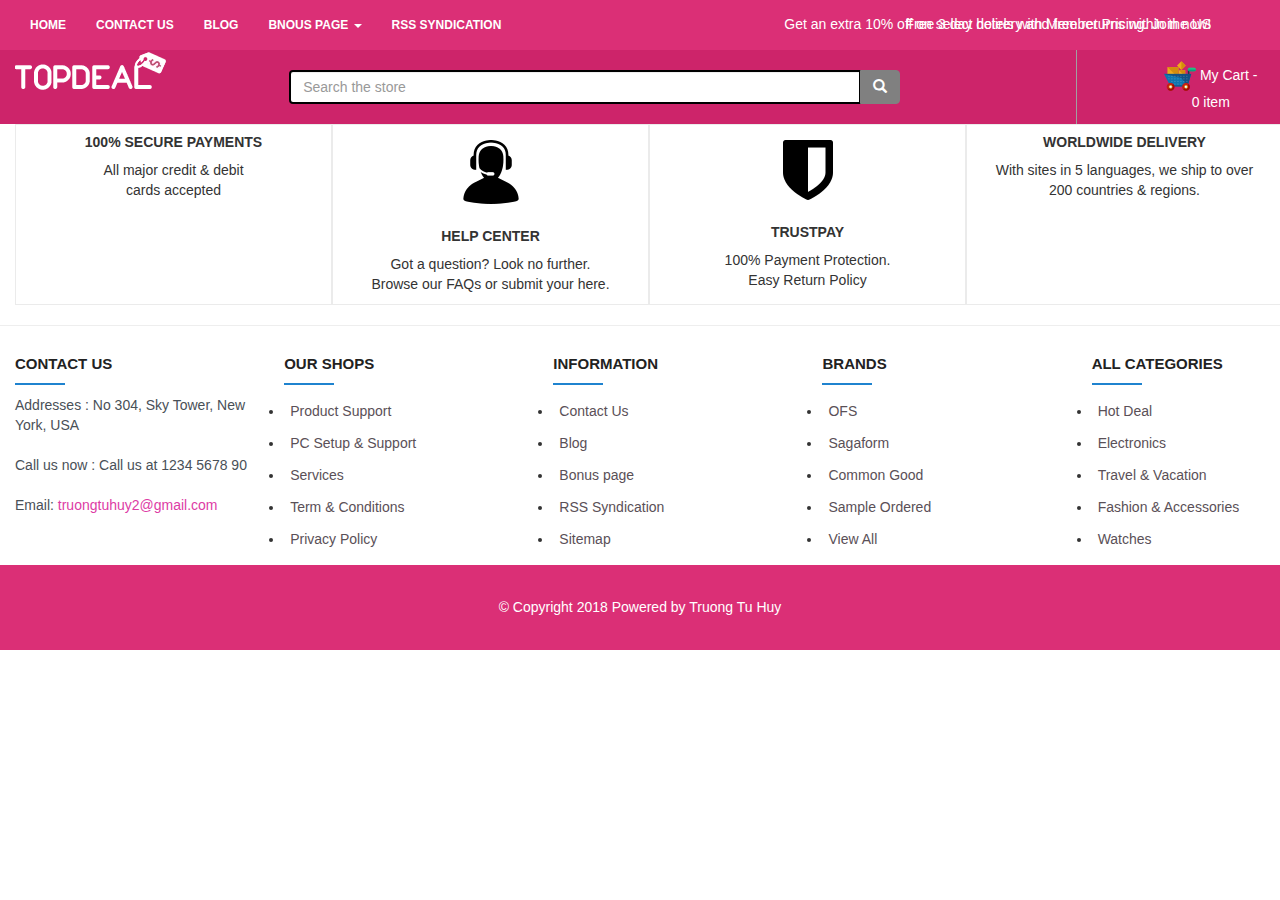
==== index.html @ 8e30e462 "finish header, footer" ====
<!DOCTYPE html>
<html>

<head>
	<meta charset="UTF-8">
	<title>Web Thương Mại</title>
  <meta name="viewport" content="width=device-width, initial-scale=1">

  <link rel="stylesheet" href="https://maxcdn.bootstrapcdn.com/bootstrap/3.3.7/css/bootstrap.min.css">
  <link rel="stylesheet" href="https://use.fontawesome.com/releases/v5.6.3/css/all.css" integrity="sha384-UHRtZLI+pbxtHCWp1t77Bi1L4ZtiqrqD80Kn4Z8NTSRyMA2Fd33n5dQ8lWUE00s/" crossorigin="anonymous">
  <link rel="stylesheet" type="text/css" href="assets/css/style.css">
  <link href="https://fonts.googleapis.com/css?family=Merriweather" rel="stylesheet">
  <script src="https://ajax.googleapis.com/ajax/libs/jquery/3.3.1/jquery.min.js"></script>
  <script src="https://maxcdn.bootstrapcdn.com/bootstrap/3.3.7/js/bootstrap.min.js"></script>

</head>
	
<body>
	<!-- header start -->
	<header>
		<div class="bgrhd">
			<div class="container ">
				<nav>
					<div class="row" >
						<div class="col-xs-5 col-sm-5 col-lg-5">
							<ul class="nav navbar-nav">
								<li><a href="#" class="active">Home</a></li>
								<li><a href="#">Contact us</a></li>
								<li><a href="#">Blog</a></li>
								<li class="dropdown"><a href="#" class="dropdown-toggle" data-toggle="dropdown">bnous PAGE <span class="caret"></span></a>
									<ul class="dropdown-menu">
										<li><a href="#">Faqs</a></li>
										<li><a href="#">Page 404</a></li>
										<li><a href="#">Service</a></li>
										<li><a href="#">Shipping & Returns</a></li>
										<li><a href="#">Support 24/7 Page</a></li>
									</ul>
								</li>
								<li><a href="#">RSS syndication</a></li>
							</ul>
						</div>
						<div class="col-xs-4 col-sm-4 col-lg-4 text-right">
							<div class="item1">
								<a href="#">Get an extra 10% off on select hotels with Member Pricing. Join now!</a>
							</div>
							<div class="item2">
								<a href="#">Free 3 day delirery and free returns within the US</a>
							</div>
						</div>
						<div class="col-xs-3 col-sm-3 col-md-3 col-lg-3">
							<ul class="nav navbar-nav pull-right leftmenu">
								<li><a href="#">Compare</a></li>
								<li><a href="#"><i class="glyphicon glyphicon-gift"></i> Gift Certificates</a></li>
							</ul>
						</div>
					</div>
				</nav>
			</div>
		</div>
		<!-- 1/2header -->
		<div class="bgrbanner">
			<div class="container">
				<div class="row"><!-- logo -->
					<div class="col-xs-2 col-sm-2 col-md-2 col-lg-2">
						<div class="logo">
							<img src="assets/images/logo.png" alt="logo" class="img-responsive">
						</div>	
					</div>
					<!-- endlogo -->
					<!-- seach -->
					<div class="col-xs-6 col-sm-6 col-md-6 col-lg-6 timkiem">
						<div class="input-group">
							<input type="text" class="form-control" placeholder="Search the store">
							<div class="input-group-btn">
								<button class="btn btn-danger" type="button">
									<i class="glyphicon glyphicon-search"></i>
								</button>
							</div>
						</div>
					</div>
					<!-- endseach -->
					<!-- giohang -->
					<div class="col-xs-2 col-sm-2 col-md-2 col-lg-2 hoadon">
						<div class="giohang">
							<a href="#">
								<img src="assets/images/shopping-cart.png">
								<span>My Cart -</span>
								<p> 0 item</p>
							</a>	
						</div>
					</div>
					<!-- endgiohang -->
					<!-- dangnhap -->
					<div class="col-xs-2 col-sm-2 col-md-2 col-lg-2">
						<div class="dropdown">
							<button class="btn dropdown-toggle login" type="button" data-toggle="dropdown">Login / Register
								<span class="caret"></span></button>
								<ul class="dropdown-menu">
									<li><a href="#">Check Out</a></li>
									<li><a href="#">Singin</a></li>
									<li><a href="#">Register</a></li>
								</ul>
							</div>
						</div>
					</div><!-- enddangnhap -->
				</div>
			</div>
		</header>
	<!-- headerend -->
	<!-- footer -->
	<footer>
		<!-- service -->
		<div class="container">
			<div class="row">
				<div class="col-xs-12 col-sm-12 col-md-12 col-lg-12">	
					<div id="footer">
						<div class="dichvu"><i class="fa fa-lock"></i>
							<h5 class="banners-tittle">100% Secure Payments</h5>
							<p class="banners-text">All major credit & debit
								<br>
								cards accepted
							</p> 
						</div>
						<div  class="dichvu"><img src="assets/images/help-operator.png">
							<h5 class="banners-tittle">Help Center</h5>
							<p class="banners-text">Got a question? Look no further.
								<br>
								Browse our FAQs or submit your here.
							</p> 
						</div>
						<div class="dichvu"><img src="assets/images/shield.png">
							<h5 class="banners-tittle">TrustPay</h5>
							<p class="banners-text">100% Payment Protection. 
								<br>
								Easy  Return Policy 
							</p> 
						</div>
						<div class="dichvu"><i class="fa fa-truck"></i>
							<h5 class="banners-tittle">Worldwide Delivery</h5>
							<p class="banners-text">With sites in 5 languages, we ship to over 
								<br>
								200 countries & regions.
							</p> 
						</div>
						<div class="dichvu"><img src="assets/images/money-bag-with-dollar-symbol.png">
							<h5 class="banners-tittle">Great Value</h5>
							<p class="banners-text">We offer competitive prices on our 
								<br>
								100 million plus product range.
							</p> 
						</div>
					</div>
				</div>
			</div>
		</div><!-- endservice -->
		<hr>
		<!-- finalfooter -->
		<div class="container">
			<div class="row">
				<div class="col-xs-2 col-sm-2 col-md-2 col-lg-2">
					<h5 class="finalfooter">Contact Us</h5>
					<address>Addresses :  No 304, Sky Tower, New York, USA</address>
					<address>Call us now :  Call us at 1234 5678 90</address>
					<address>Email: <a href="#">truongtuhuy2@gmail.com</a></address>
				</div>
				<div class="col-xs-2 col-sm-2 col-md-2 col-lg-2">
					<h5 class="finalfooter">Our Shops</h5>
					<ul class="finalfooter-list">
						<li><a href="#">Product Support</a></li>
						<li><a href="#">PC Setup & Support</a></li>
						<li><a href="#">Services</a></li>
						<li><a href="#">Term & Conditions</a></li>
						<li><a href="#">Privacy Policy</a></li>
					</ul>
				</div>
				<div class="col-xs-2 col-sm-2 col-md-2 col-lg-2">
					<h5 class="finalfooter">Information</h5>
					<ul class="finalfooter-list">
						<li><a href="#">Contact Us</a></li>
						<li><a href="#">Blog</a></li>
						<li><a href="#">Bonus page</a></li>
						<li><a href="#">RSS Syndication</a></li>
						<li><a href="#">Sitemap</a></li>
					</ul>
				</div>
				<div class="col-xs-2 col-sm-2 col-md-2 col-lg-2">
					<h5 class="finalfooter">Brands</h5>
					<ul class="finalfooter-list">
						<li><a href="#">OFS</a></li>
						<li><a href="#">Sagaform</a></li>
						<li><a href="#">Common Good</a></li>
						<li><a href="#">Sample Ordered</a></li>
						<li><a href="#">View All</a></li>
					</ul>
				</div>
				<div class="col-xs-2 col-sm-2 col-md-2 col-lg-2">
					<h5 class="finalfooter">All Categories</h5>
					<ul class="finalfooter-list">
						<li><a href="#">Hot Deal</a></li>
						<li><a href="#">Electronics</a></li>
						<li><a href="#">Travel & Vacation</a></li>
						<li><a href="#">Fashion & Accessories</a></li>
						<li><a href="#">Watches</a></li>
					</ul>
				</div>
				<div class="col-xs-2 col-sm-2 col-md-2 col-lg-2">
					<h5 class="finalfooter">Instagram Gallery</h5>
				</div>
			</div>
		</div>
	<div class="bgrhd">
		<div class="row">
			<div class="col-xs-12 col-sm-12 col-md-12 col-lg-12 copyright">
				<h5>&#169; Copyright 2018 Powered by Truong Tu Huy</h5>
			</div>
		</div>
	</div>
	</footer><!-- endfooter -->
</body>
</html>
---- assets/css/style.css ----
*{
	padding: 0px;
	margin: 0px;
}

.copyright h5 {
    color: #FFF;
    text-align: center;
    padding: 25px 0;
}

ul.finalfooter-list a {
    color: #5A5057;
}

ul.finalfooter-list li {padding: 6px;}

ul.finalfooter-list a {
    text-decoration: none;
}

ul.finalfooter-list li a:hover {
    color: #DD64BF;
}

.finalfooter:after {
    content: " ";
    display: block;
    height: 2px;
    width: 50px;
    margin-top: 10px;
    background: #1f83cf;
}

h5.finalfooter {
    font-weight: bold;
    text-transform: uppercase;
    font-size: 15px;
    color: #222;
}

.dichvu img {
    padding: 15px 0;
}

i.fa.fa-lock {
    font-size: 64px;
    color: #495057;
    padding: 15px 0;
}

h5.banners-tittle {
    text-transform: uppercase;
    font-weight: bold;
}

.dichvu {
    width: 20%;
    text-align: center;
}

.banner-figure {
    font-size: 64px;
}

.block-content.clearfix.d-flex.flex-row {
    text-align: center;
}

button.btn.dropdown-toggle.login {
    background-color: #CD246A;
    color: #fff;
    font-weight: bold;
    margin: 20px 0;
}

.hoadon {
    border-right: 1px solid grey;
}

.giohang a {
    color: #fff;
    text-decoration: none;
}

.giohang {
    margin: 10px 0px;
    text-align: center;
    cursor: pointer;
}

.timkiem {
    border-right: 1px solid #a0a0a0;
}

input.form-control {
    border-radius: 4px;
    border: 2px solid black;
}

.input-group {}

.btn-danger {
    background-color: grey;
    border: 1px solid grey;
}

button.btn.btn-danger:hover {
    background-color: black;
}

.input-group-btn {}

.input-group {
    padding: 20px 5px;
    width: 80%;
}

ul.dropdown-menu li {
    background: #fff;
}

.col-xs-4.col-sm-4.col-lg-4.text-right a {
    text-decoration: none;
    color: #fff;
}
.text-right{
	padding: 0px;
	padding-top: 14px;
	position: relative;
	height: 50px;
	overflow: hidden;
}
.col-xs-5.col-sm-5.col-lg-5 .nav li a {
    color: #fff;
    text-transform: uppercase;
    font-size: 12px;
    font-weight: bold;
}
ul.dropdown-menu li a{
    background: #fff;
    color: grey !important;
}
.col-xs-5.col-sm-5.col-lg-5 ul li a:hover{
    background-color: #A60447;
}

.dropdown-menu{
	position: absolute;
	display: none;
}
ul li:hover ul{
	display: block;
}

.leftmenu li a{
	color: #fff;
}
.leftmenu li a:hover{
	background-color: #A60447;
}
.bgrhd{
    background-color: #DB2F76;
    padding: 0;
}
.bgrbanner{
	background-color: #CD246A;
}

.item1, .item2{
	position: absolute;
	display: block;
	width: 100%;
	animation-duration: 5s;
	animation-iteration-count: infinite;
}
.item1{
animation-name: item-1;
}
@keyframes item-1{
0%{
left: -100%
}
100%{
opacity: 1;
}
}
.item2{
animation-name: item-2;
}
@keyframes item-2{
0%{
opacity: 1;
}
100%{
left: +100%;
opacity: 1;
}
}
#footer{
	display: flex;
}
i.fa.fa-truck {
    font-size: 64px;
    padding: 15px 0;
}
.dichvu{
	border: 1px solid #EBEBEB;
}
address{
	font-family: font-family: 'Merriweather', serif;
	color: #495057;
}
address a {
    color: #DD3CA5;
}

address a:hover {
    color: #495057;
    text-decoration: none;
}
@media (min-width: 1200px)
{
.container {
    width: 1615px;
}
}
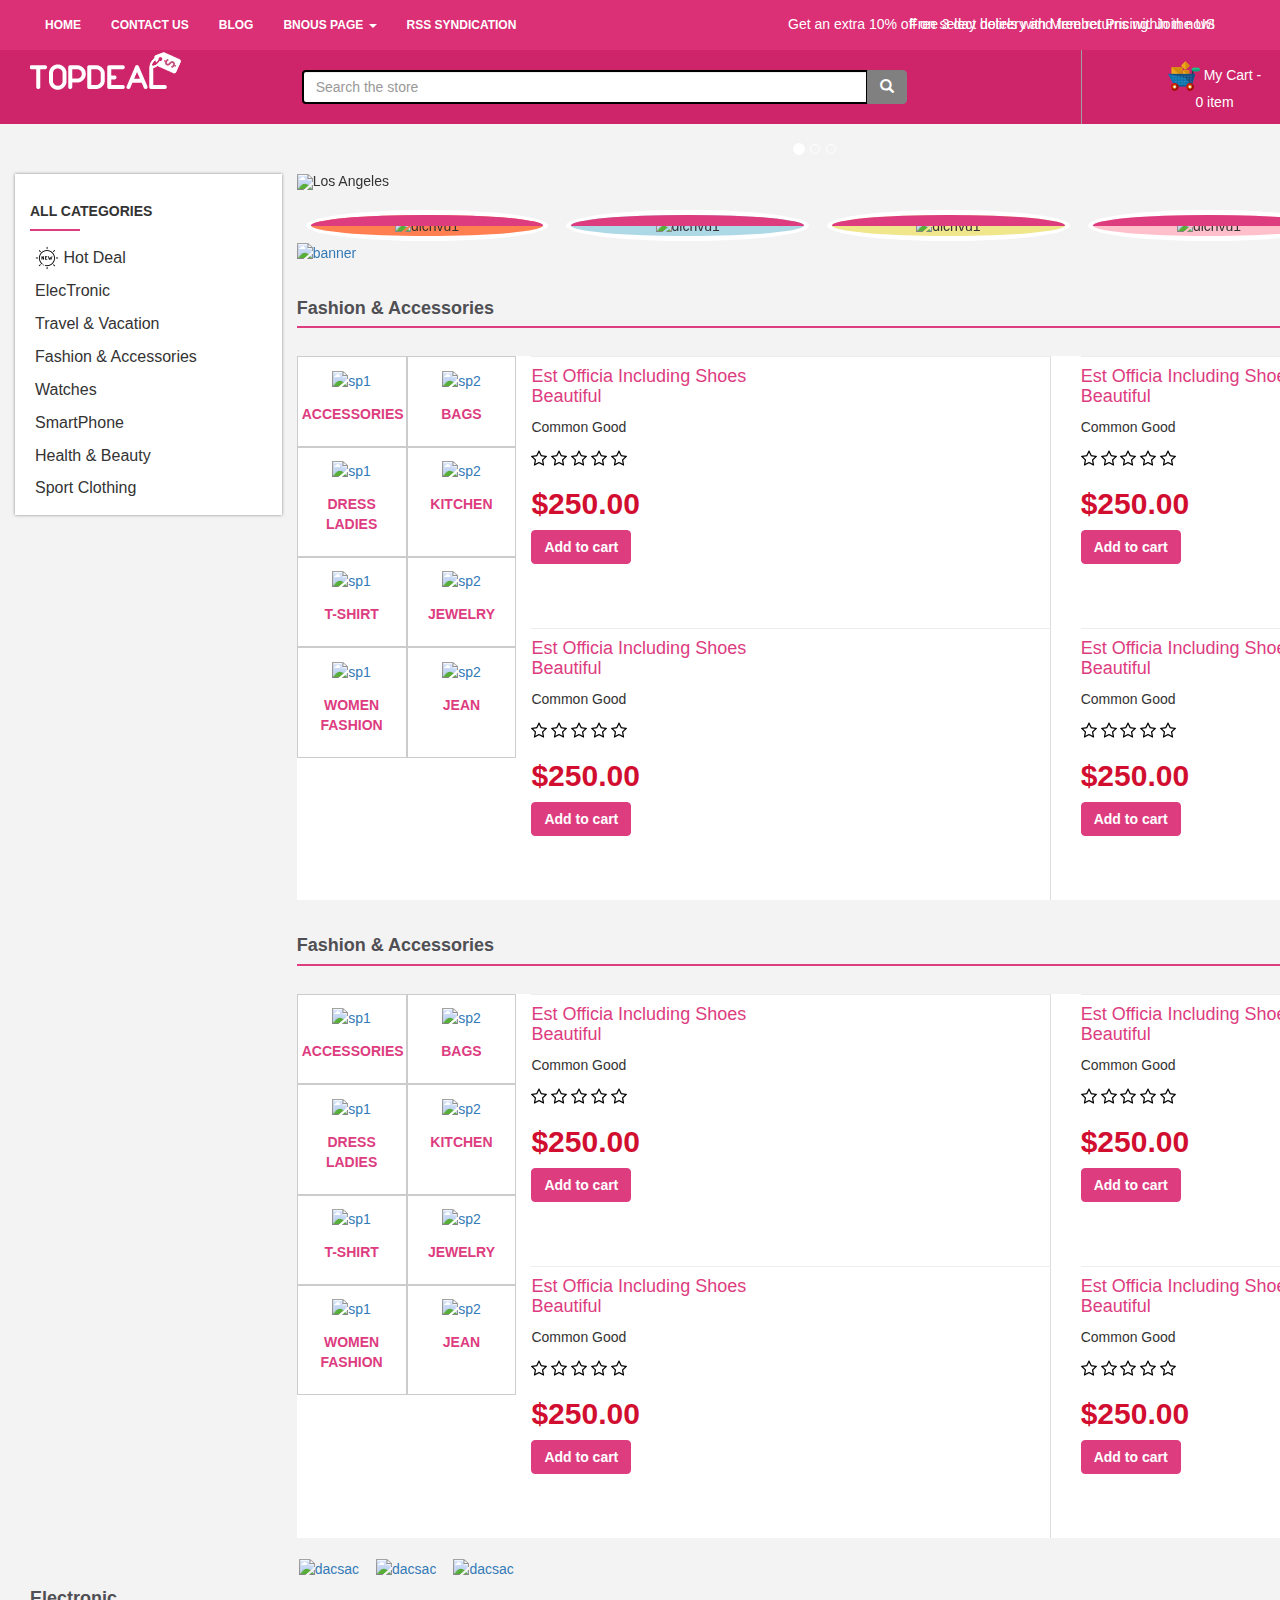
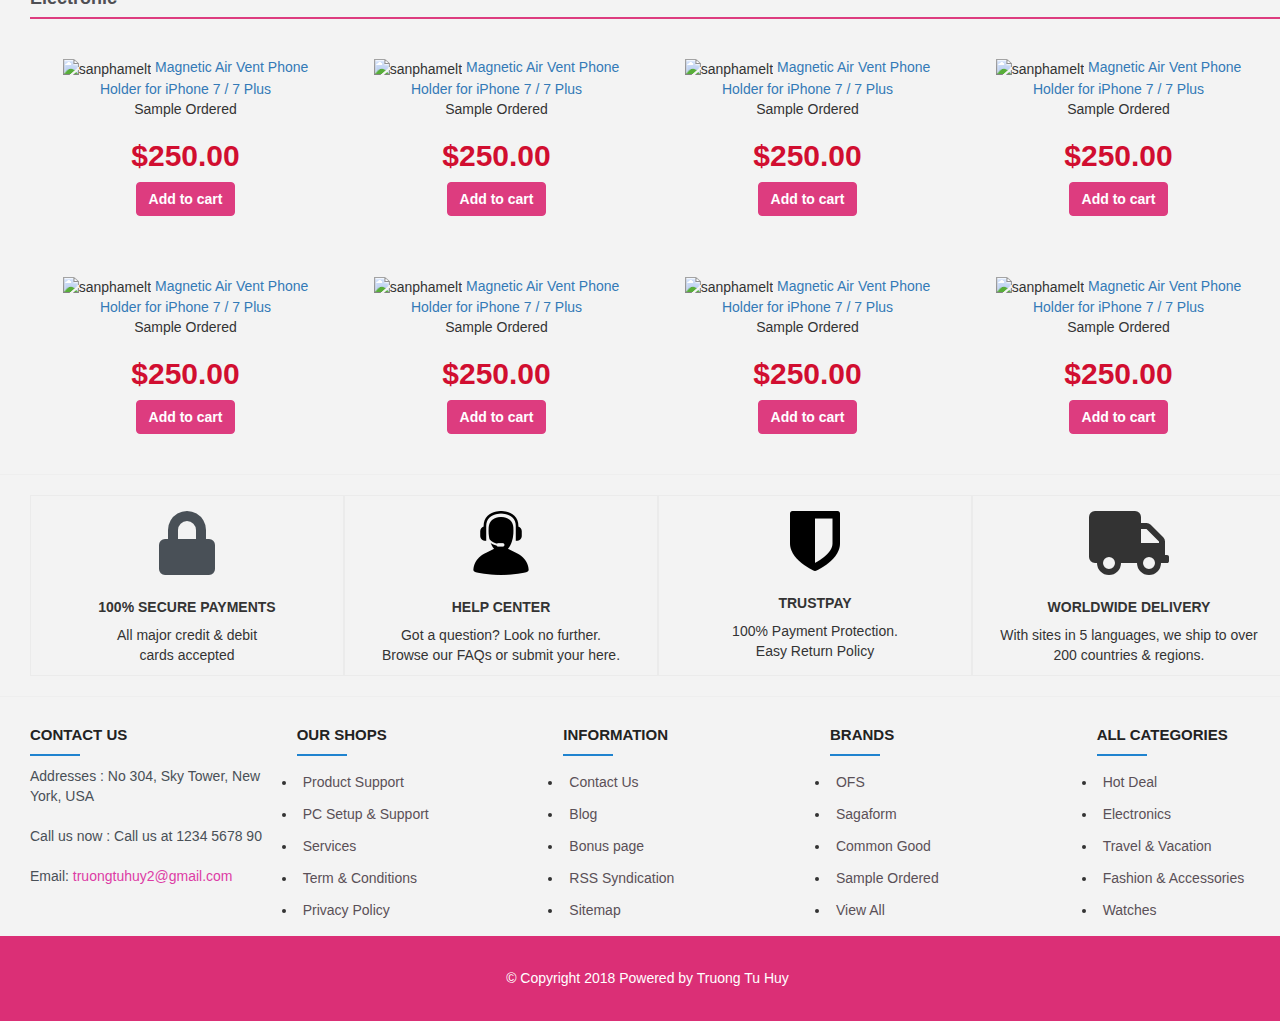
==== commit d077a8a7: "Update files" ====
--- a/index.html
+++ b/index.html
@@ -4,217 +4,600 @@
 <head>
 	<meta charset="UTF-8">
 	<title>Web Thương Mại</title>
-  <meta name="viewport" content="width=device-width, initial-scale=1">
-
-  <link rel="stylesheet" href="https://maxcdn.bootstrapcdn.com/bootstrap/3.3.7/css/bootstrap.min.css">
-  <link rel="stylesheet" href="https://use.fontawesome.com/releases/v5.6.3/css/all.css" integrity="sha384-UHRtZLI+pbxtHCWp1t77Bi1L4ZtiqrqD80Kn4Z8NTSRyMA2Fd33n5dQ8lWUE00s/" crossorigin="anonymous">
-  <link rel="stylesheet" type="text/css" href="assets/css/style.css">
-  <link href="https://fonts.googleapis.com/css?family=Merriweather" rel="stylesheet">
-  <script src="https://ajax.googleapis.com/ajax/libs/jquery/3.3.1/jquery.min.js"></script>
-  <script src="https://maxcdn.bootstrapcdn.com/bootstrap/3.3.7/js/bootstrap.min.js"></script>
+	<meta name="viewport" content="width=device-width, initial-scale=1">
+
+	<link rel="stylesheet" href="https://maxcdn.bootstrapcdn.com/bootstrap/3.3.7/css/bootstrap.min.css">
+	<link rel="stylesheet" type="text/css" href="assets/fontawesome-pro-5.0/css/all.css">
+	<link rel="stylesheet" type="text/css" href="assets/css/style.css">
+	<link href="https://fonts.googleapis.com/css?family=Merriweather" rel="stylesheet">
+	<script src="https://ajax.googleapis.com/ajax/libs/jquery/3.3.1/jquery.min.js"></script>
+	<script src="https://maxcdn.bootstrapcdn.com/bootstrap/3.3.7/js/bootstrap.min.js"></script>
+	<script src="js/product_list.js"></script>
 
 </head>
-	
+
 <body>
 	<!-- header start -->
 	<header>
-		<div class="bgrhd">
-			<div class="container ">
-				<nav>
-					<div class="row" >
-						<div class="col-xs-5 col-sm-5 col-lg-5">
-							<ul class="nav navbar-nav">
-								<li><a href="#" class="active">Home</a></li>
-								<li><a href="#">Contact us</a></li>
-								<li><a href="#">Blog</a></li>
-								<li class="dropdown"><a href="#" class="dropdown-toggle" data-toggle="dropdown">bnous PAGE <span class="caret"></span></a>
-									<ul class="dropdown-menu">
-										<li><a href="#">Faqs</a></li>
-										<li><a href="#">Page 404</a></li>
-										<li><a href="#">Service</a></li>
-										<li><a href="#">Shipping & Returns</a></li>
-										<li><a href="#">Support 24/7 Page</a></li>
-									</ul>
-								</li>
-								<li><a href="#">RSS syndication</a></li>
-							</ul>
-						</div>
-						<div class="col-xs-4 col-sm-4 col-lg-4 text-right">
-							<div class="item1">
-								<a href="#">Get an extra 10% off on select hotels with Member Pricing. Join now!</a>
-							</div>
-							<div class="item2">
-								<a href="#">Free 3 day delirery and free returns within the US</a>
-							</div>
-						</div>
-						<div class="col-xs-3 col-sm-3 col-md-3 col-lg-3">
-							<ul class="nav navbar-nav pull-right leftmenu">
-								<li><a href="#">Compare</a></li>
-								<li><a href="#"><i class="glyphicon glyphicon-gift"></i> Gift Certificates</a></li>
-							</ul>
-						</div>
-					</div>
-				</nav>
-			</div>
-		</div>
-		<!-- 1/2header -->
-		<div class="bgrbanner">
-			<div class="container">
-				<div class="row"><!-- logo -->
-					<div class="col-xs-2 col-sm-2 col-md-2 col-lg-2">
-						<div class="logo">
-							<img src="assets/images/logo.png" alt="logo" class="img-responsive">
-						</div>	
-					</div>
-					<!-- endlogo -->
-					<!-- seach -->
-					<div class="col-xs-6 col-sm-6 col-md-6 col-lg-6 timkiem">
-						<div class="input-group">
-							<input type="text" class="form-control" placeholder="Search the store">
-							<div class="input-group-btn">
-								<button class="btn btn-danger" type="button">
-									<i class="glyphicon glyphicon-search"></i>
-								</button>
-							</div>
-						</div>
-					</div>
-					<!-- endseach -->
-					<!-- giohang -->
-					<div class="col-xs-2 col-sm-2 col-md-2 col-lg-2 hoadon">
-						<div class="giohang">
-							<a href="#">
-								<img src="assets/images/shopping-cart.png">
-								<span>My Cart -</span>
-								<p> 0 item</p>
-							</a>	
-						</div>
-					</div>
-					<!-- endgiohang -->
-					<!-- dangnhap -->
-					<div class="col-xs-2 col-sm-2 col-md-2 col-lg-2">
-						<div class="dropdown">
-							<button class="btn dropdown-toggle login" type="button" data-toggle="dropdown">Login / Register
-								<span class="caret"></span></button>
-								<ul class="dropdown-menu">
-									<li><a href="#">Check Out</a></li>
-									<li><a href="#">Singin</a></li>
-									<li><a href="#">Register</a></li>
-								</ul>
-							</div>
-						</div>
-					</div><!-- enddangnhap -->
-				</div>
-			</div>
-		</header>
+		<script type="text/javascript">
+			$('header').load('header.html');
+		</script>
+	</header>
 	<!-- headerend -->
-	<!-- footer -->
-	<footer>
-		<!-- service -->
-		<div class="container">
-			<div class="row">
-				<div class="col-xs-12 col-sm-12 col-md-12 col-lg-12">	
-					<div id="footer">
-						<div class="dichvu"><i class="fa fa-lock"></i>
-							<h5 class="banners-tittle">100% Secure Payments</h5>
-							<p class="banners-text">All major credit & debit
-								<br>
-								cards accepted
-							</p> 
-						</div>
-						<div  class="dichvu"><img src="assets/images/help-operator.png">
-							<h5 class="banners-tittle">Help Center</h5>
-							<p class="banners-text">Got a question? Look no further.
-								<br>
-								Browse our FAQs or submit your here.
-							</p> 
-						</div>
-						<div class="dichvu"><img src="assets/images/shield.png">
-							<h5 class="banners-tittle">TrustPay</h5>
-							<p class="banners-text">100% Payment Protection. 
-								<br>
-								Easy  Return Policy 
-							</p> 
-						</div>
-						<div class="dichvu"><i class="fa fa-truck"></i>
-							<h5 class="banners-tittle">Worldwide Delivery</h5>
-							<p class="banners-text">With sites in 5 languages, we ship to over 
-								<br>
-								200 countries & regions.
-							</p> 
-						</div>
-						<div class="dichvu"><img src="assets/images/money-bag-with-dollar-symbol.png">
-							<h5 class="banners-tittle">Great Value</h5>
-							<p class="banners-text">We offer competitive prices on our 
-								<br>
-								100 million plus product range.
-							</p> 
-						</div>
-					</div>
-				</div>
-			</div>
-		</div><!-- endservice -->
-		<hr>
-		<!-- finalfooter -->
-		<div class="container">
-			<div class="row">
-				<div class="col-xs-2 col-sm-2 col-md-2 col-lg-2">
-					<h5 class="finalfooter">Contact Us</h5>
-					<address>Addresses :  No 304, Sky Tower, New York, USA</address>
-					<address>Call us now :  Call us at 1234 5678 90</address>
-					<address>Email: <a href="#">truongtuhuy2@gmail.com</a></address>
-				</div>
-				<div class="col-xs-2 col-sm-2 col-md-2 col-lg-2">
-					<h5 class="finalfooter">Our Shops</h5>
-					<ul class="finalfooter-list">
-						<li><a href="#">Product Support</a></li>
-						<li><a href="#">PC Setup & Support</a></li>
-						<li><a href="#">Services</a></li>
-						<li><a href="#">Term & Conditions</a></li>
-						<li><a href="#">Privacy Policy</a></li>
-					</ul>
-				</div>
-				<div class="col-xs-2 col-sm-2 col-md-2 col-lg-2">
-					<h5 class="finalfooter">Information</h5>
-					<ul class="finalfooter-list">
-						<li><a href="#">Contact Us</a></li>
-						<li><a href="#">Blog</a></li>
-						<li><a href="#">Bonus page</a></li>
-						<li><a href="#">RSS Syndication</a></li>
-						<li><a href="#">Sitemap</a></li>
-					</ul>
-				</div>
-				<div class="col-xs-2 col-sm-2 col-md-2 col-lg-2">
-					<h5 class="finalfooter">Brands</h5>
-					<ul class="finalfooter-list">
-						<li><a href="#">OFS</a></li>
-						<li><a href="#">Sagaform</a></li>
-						<li><a href="#">Common Good</a></li>
-						<li><a href="#">Sample Ordered</a></li>
-						<li><a href="#">View All</a></li>
-					</ul>
-				</div>
-				<div class="col-xs-2 col-sm-2 col-md-2 col-lg-2">
-					<h5 class="finalfooter">All Categories</h5>
-					<ul class="finalfooter-list">
-						<li><a href="#">Hot Deal</a></li>
-						<li><a href="#">Electronics</a></li>
-						<li><a href="#">Travel & Vacation</a></li>
-						<li><a href="#">Fashion & Accessories</a></li>
-						<li><a href="#">Watches</a></li>
-					</ul>
-				</div>
-				<div class="col-xs-2 col-sm-2 col-md-2 col-lg-2">
-					<h5 class="finalfooter">Instagram Gallery</h5>
-				</div>
-			</div>
-		</div>
-	<div class="bgrhd">
-		<div class="row">
-			<div class="col-xs-12 col-sm-12 col-md-12 col-lg-12 copyright">
-				<h5>&#169; Copyright 2018 Powered by Truong Tu Huy</h5>
-			</div>
+
+
+	<!-- danhmucsanpham -->
+	<div class="container">
+		<div class="row body_1">
+			<!-- danhmuctrai -->
+			<div class="col-xs-2 col-sm-2 col-md-2 col-lg-2 sanpham">
+				<h5 class="categories">all categories</h5>
+				<ul class="listsp">
+					<li><a href="#"><img src="assets/images/sun.png" class="icon" alt=""> Hot Deal</a></li>
+					<li><a href="#">ElecTronic</a></li>
+					<li><a href="#">Travel & Vacation</a></li>
+					<li><a href="#">Fashion & Accessories</a></li>
+					<li><a href="#">Watches</a></li>
+					<li><a href="#">SmartPhone</a></li>
+					<li><a href="#">Health & Beauty</a></li>
+					<li><a href="#">Sport Clothing</a></li>
+				</ul>
+			</div>
+			<!-- endanhmuctrai -->
+			<!-- slideanhgiu -->
+			<div class="col-xs-8 col-sm-8 col-md-8 col-lg-8">
+				<div id="myCarousel" class="carousel slide" data-ride="carousel">
+					<!-- Indicators -->
+					<ol class="carousel-indicators">
+						<li data-target="#myCarousel" data-slide-to="0" class="active"></li>
+						<li data-target="#myCarousel" data-slide-to="1"></li>
+						<li data-target="#myCarousel" data-slide-to="2"></li>
+					</ol>
+
+					<!-- Wrapper for slides -->
+					<div class="carousel-inner">
+						<div class="item active">
+							<img src="https://cdn11.bigcommerce.com/s-dqqn20oe0e/product_images/theme_images/sample-9.jpg?t=1533509248" alt="Los Angeles">
+						</div>
+
+						<div class="item">
+							<img src="https://cdn11.bigcommerce.com/s-dqqn20oe0e/product_images/theme_images/sample-7.jpg?t=1533509248" alt="Chicago">
+						</div>
+
+						<div class="item">
+							<img src="https://cdn11.bigcommerce.com/s-dqqn20oe0e/product_images/theme_images/sample-8.jpg?t=1533509248" alt="New York">
+						</div>
+					</div>
+
+					<!-- Left and right controls -->
+					<a class="left carousel-control" href="#myCarousel" data-slide="prev">
+						<span class="glyphicon glyphicon-chevron-left"></span>
+						<span class="sr-only">Previous</span>
+					</a>
+					<a class="right carousel-control" href="#myCarousel" data-slide="next">
+						<span class="glyphicon glyphicon-chevron-right"></span>
+						<span class="sr-only">Next</span>
+					</a>
+				</div>
+			</div>
+			<!-- endslideanhgiua -->
+			<!-- slidephai -->
+			<div class="col-xs-2 col-sm-2 col-md-2 col-lg-2 body_3">
+				<div id="my1Carousel" class="carousel slide" data-ride="carousel">
+					<ol class="carousel-indicators">
+						<li data-target="#my1Carousel" data-slide-to="0" class="active"></li>
+						<li data-target="#my1Carousel" data-slide-to="1"></li>
+						<li data-target="#my1Carousel" data-slide-to="2"></li>
+					</ol>
+					<div class="carousel-inner">
+						<div class="item active">
+							<img src="https://cdn11.bigcommerce.com/s-dqqn20oe0e/images/stencil/270x270/products/80/406/21__62912.1532767228.png?c=2" alt="Chania">
+							<div class="carousel-caption">
+								<h3>Los Angeles</h3>
+								<p>LA is always so much fun!</p>
+							</div>
+						</div>
+
+						<div class="item">
+							<img src="https://cdn11.bigcommerce.com/s-dqqn20oe0e/images/stencil/270x270/products/107/457/25__27085.1533136397.png?c=2" alt="Chicago">
+							<div class="carousel-caption">
+								<h3>Chicago</h3>
+								<p>Thank you, Chicago!</p>
+							</div>
+						</div>
+
+						<div class="item">
+							<img src="https://cdn11.bigcommerce.com/s-dqqn20oe0e/images/stencil/270x270/products/103/434/2__51849.1532767852.jpg?c=2" alt="New York">
+							<div class="carousel-caption">
+								<h3>New York</h3>
+								<p>We love the Big Apple!</p>
+							</div>
+						</div>
+					</div>
+
+					<!-- Left and right controls -->
+					<a class="left carousel-control" href="#my1Carousel" data-slide="prev">
+						<span class="glyphicon glyphicon-chevron-left"></span>
+						<span class="sr-only">Previous</span>
+					</a>
+					<a class="right carousel-control" href="#my1Carousel" data-slide="next">
+						<span class="glyphicon glyphicon-chevron-right"></span>
+						<span class="sr-only">Next</span>
+					</a>
+				</div>
+			</div>
+			<!-- endslidephai -->
+			<!-- 5dichvu -->
+			<div class="col-xs-10 col-sm-10 col-md-10 col-lg-10 pull-right">
+				<div id="noibat">
+					<div style="background-color:coral;" class="noibat">
+						<img src="https://cdn11.bigcommerce.com/s-dqqn20oe0e/content/site/banner/home1/cate-2.jpg" alt="dichvu1">
+						<div class="textbody">
+							<h5 class="text">SPA & MASSAGE</h5>
+						</div>
+					</div>
+					<div style="background-color:lightblue; "class="noibat">
+						<img src="https://cdn11.bigcommerce.com/s-dqqn20oe0e/content/site/banner/home1/cate-4.jpg" alt="dichvu1">
+						<div class="textbody">
+							<h5 class="text">Health Care</h5>
+						</div>
+					</div>
+					<div style="background-color:khaki;" class="noibat">
+						<img src="https://cdn11.bigcommerce.com/s-dqqn20oe0e/content/site/banner/home1/cate-5.jpg" alt="dichvu1">
+						<div class="textbody">
+							<h5 class="text">Fashion</h5>
+						</div>
+					</div>
+					<div style="background-color:pink;" class="noibat">
+						<img src="https://cdn11.bigcommerce.com/s-dqqn20oe0e/content/site/banner/home1/cate-1.jpg" alt="dichvu1">
+						<div class="textbody">
+							<h5 class="text">Watches</h5>
+						</div>
+					</div>
+					<div style="background-color:lightgrey;" class="noibat">
+						<img src="https://cdn11.bigcommerce.com/s-dqqn20oe0e/content/site/banner/home1/cate-6.jpg" alt="dichvu1">
+						<div class="textbody">
+							<h5 class="text">Travel</h5>
+						</div>
+					</div>
+				</div>
+			</div>
+			<!-- end5dichvu -->
+			<!-- bannersaleoff75% -->
+			<div class="col-xs-10 col-sm-10 col-md-10 col-lg-10 pull-right body_4">
+				<a href="#"><img src="https://cdn11.bigcommerce.com/s-dqqn20oe0e/content/site/banner/home1/banner21.jpg" alt="banner" class="img"></a>
+			</div>
+			<!-- endbannersaleoff75% -->
+			<!-- danhmucsanpham01 -->
+			<div class="col-xs-10 col-sm-10 col-md-10 col-lg-10 body_5 pull-right">
+				<div class="body5-tittle">
+					<h4 class="body5-text"> Fashion & Accessories</h4>
+				</div>
+				<div class="bgrbody5">
+					<div class="row">
+						<div class="col-xs-2 col-sm-2 col-md-2 col-lg-2 danhmucsp">
+							<div class="line1">
+								<div class="sp1"><a href="#"><img src="https://cdn11.bigcommerce.com/s-dqqn20oe0e/images/stencil/60x60/q/94__98383.original.jpg" alt="sp1"></a>
+									<p class="titletsp">Accessories</p>
+								</div>
+								<div class="sp1"><a href="#"><img src="https://cdn11.bigcommerce.com/s-dqqn20oe0e/images/stencil/60x60/y/116__23773.original.jpg" alt="sp2"></a>
+									<p class="titletsp">Bags</p>
+								</div>
+							</div>
+							<div class="line1">
+								<div class="sp1"><a href="#"><img src="https://cdn11.bigcommerce.com/s-dqqn20oe0e/images/stencil/60x60/e/23__07855.original.jpg" alt="sp1"></a>
+									<p class="titletsp">Dress Ladies</p>
+								</div>
+								<div class="sp1"><a href="#"><img src="https://cdn11.bigcommerce.com/s-dqqn20oe0e/images/stencil/60x60/y/116__23773.original.jpg" alt="sp2"></a>
+									<p class="titletsp">Kitchen</p>
+								</div>
+							</div>
+							<div class="line1">
+								<div class="sp1"><a href="#"><img src="https://cdn11.bigcommerce.com/s-dqqn20oe0e/images/stencil/60x60/q/22__36633.original.png" alt="sp1"></a>
+									<p class="titletsp">T-shirt</p>
+								</div>
+								<div class="sp1"><a href="#"><img src="https://cdn11.bigcommerce.com/s-dqqn20oe0e/images/stencil/60x60/y/116__23773.original.jpg" alt="sp2"></a>
+									<p class="titletsp">Jewelry</p>
+								</div>
+							</div>
+							<div class="line1">
+								<div class="sp1"><a href="#"><img src="https://cdn11.bigcommerce.com/s-dqqn20oe0e/images/stencil/60x60/i/9__17292.original.png" alt="sp1"></a>
+									<p class="titletsp">Women Fashion</p>
+								</div>
+								<div class="sp1"><a href="#"><img src="https://cdn11.bigcommerce.com/s-dqqn20oe0e/images/stencil/60x60/n/24__89607.original.png" alt="sp2"></a>
+									<p class="titletsp">Jean</p>
+								</div>
+							</div>
+						</div>
+						<div class="col-xs-5 col-sm-5 col-md-5 col-lg-5 body_6">
+							<div class="line2">
+								<div class="text-sp">
+									<a href="#"><h4>Est Officia Including Shoes Beautiful</h4></a>
+									<p>Common Good</p>
+									<p>
+										<img src="assets/images/star.png" alt="">
+										<img src="assets/images/star.png" alt="">
+										<img src="assets/images/star.png" alt="">
+										<img src="assets/images/star.png" alt="">
+										<img src="assets/images/star.png" alt="">
+									</p>
+									<div class="price">
+										<h2>$250.00</h2>
+									</div>
+									<div class="addtocart">
+										<button type="button" class="btn btn-success">Add to cart </button>
+									</div>
+								</div>
+								<div class="anhsp">
+									<img src="https://cdn11.bigcommerce.com/s-dqqn20oe0e/images/stencil/270x270/products/120/393/36__99662.1532765748.png?c=2" alt="">
+								</div>
+							</div>
+							<div class="line2">
+								<div class="text-sp">
+									<a href="#"><h4>Est Officia Including Shoes Beautiful</h4></a>
+									<p>Common Good</p>
+									<p>
+										<img src="assets/images/star.png" alt="">
+										<img src="assets/images/star.png" alt="">
+										<img src="assets/images/star.png" alt="">
+										<img src="assets/images/star.png" alt="">
+										<img src="assets/images/star.png" alt="">
+									</p>
+									<div class="price">
+										<h2>$250.00</h2>
+									</div>
+									<div class="addtocart">
+										<button type="button" class="btn btn-success">Add to cart </button>
+									</div>
+								</div>
+								<div class="anhsp">
+									<img src="https://cdn11.bigcommerce.com/s-dqqn20oe0e/images/stencil/270x270/products/120/393/36__99662.1532765748.png?c=2" alt="">
+								</div>
+							</div>
+						</div>
+						<div class="col-xs-5 col-sm-5 col-md-5 col-lg-5 body_6">
+							<div class="line2">
+								<div class="text-sp">
+									<a href="#"><h4>Est Officia Including Shoes Beautiful</h4></a>
+									<p>Common Good</p>
+									<p>
+										<img src="assets/images/star.png" alt="">
+										<img src="assets/images/star.png" alt="">
+										<img src="assets/images/star.png" alt="">
+										<img src="assets/images/star.png" alt="">
+										<img src="assets/images/star.png" alt="">
+									</p>
+									<div class="price">
+										<h2>$250.00</h2>
+									</div>
+									<div class="addtocart">
+										<button type="button" class="btn btn-success">Add to cart </button>
+									</div>
+								</div>
+								<div class="anhsp">
+									<img src="https://cdn11.bigcommerce.com/s-dqqn20oe0e/images/stencil/270x270/products/120/393/36__99662.1532765748.png?c=2" alt="">
+								</div>
+							</div>
+							<div class="line2">
+								<div class="text-sp">
+									<a href="#"><h4>Est Officia Including Shoes Beautiful</h4></a>
+									<p>Common Good</p>
+									<p>
+										<img src="assets/images/star.png" alt="">
+										<img src="assets/images/star.png" alt="">
+										<img src="assets/images/star.png" alt="">
+										<img src="assets/images/star.png" alt="">
+										<img src="assets/images/star.png" alt="">
+									</p>
+									<div class="price">
+										<h2>$250.00</h2>
+									</div>
+									<div class="addtocart">
+										<button type="button" class="btn btn-success">Add to cart </button>
+									</div>
+								</div>
+								<div class="anhsp">
+									<img src="https://cdn11.bigcommerce.com/s-dqqn20oe0e/images/stencil/270x270/products/120/393/36__99662.1532765748.png?c=2" alt="">
+								</div>
+							</div>
+						</div>
+					</div>
+				</div>
+			</div>
+			<!-- enddanhmucsanpham01 -->
+			<!-- danhmucsanpham02 -->
+			<div class="col-xs-10 col-sm-10 col-md-10 col-lg-10 body_5 pull-right">
+				<div class="body5-tittle">
+					<h4 class="body5-text"> Fashion & Accessories</h4>
+				</div>
+				<div class="bgrbody5">
+					<div class="row">
+						<div class="col-xs-2 col-sm-2 col-md-2 col-lg-2 danhmucsp">
+							<div class="line1">
+								<div class="sp1"><a href="#"><img src="https://cdn11.bigcommerce.com/s-dqqn20oe0e/images/stencil/60x60/q/94__98383.original.jpg" alt="sp1"></a>
+									<p class="titletsp">Accessories</p>
+								</div>
+								<div class="sp1"><a href="#"><img src="https://cdn11.bigcommerce.com/s-dqqn20oe0e/images/stencil/60x60/y/116__23773.original.jpg" alt="sp2"></a>
+									<p class="titletsp">Bags</p>
+								</div>
+							</div>
+							<div class="line1">
+								<div class="sp1"><a href="#"><img src="https://cdn11.bigcommerce.com/s-dqqn20oe0e/images/stencil/60x60/e/23__07855.original.jpg" alt="sp1"></a>
+									<p class="titletsp">Dress Ladies</p>
+								</div>
+								<div class="sp1"><a href="#"><img src="https://cdn11.bigcommerce.com/s-dqqn20oe0e/images/stencil/60x60/y/116__23773.original.jpg" alt="sp2"></a>
+									<p class="titletsp">Kitchen</p>
+								</div>
+							</div>
+							<div class="line1">
+								<div class="sp1"><a href="#"><img src="https://cdn11.bigcommerce.com/s-dqqn20oe0e/images/stencil/60x60/q/22__36633.original.png" alt="sp1"></a>
+									<p class="titletsp">T-shirt</p>
+								</div>
+								<div class="sp1"><a href="#"><img src="https://cdn11.bigcommerce.com/s-dqqn20oe0e/images/stencil/60x60/y/116__23773.original.jpg" alt="sp2"></a>
+									<p class="titletsp">Jewelry</p>
+								</div>
+							</div>
+							<div class="line1">
+								<div class="sp1"><a href="#"><img src="https://cdn11.bigcommerce.com/s-dqqn20oe0e/images/stencil/60x60/i/9__17292.original.png" alt="sp1"></a>
+									<p class="titletsp">Women Fashion</p>
+								</div>
+								<div class="sp1"><a href="#"><img src="https://cdn11.bigcommerce.com/s-dqqn20oe0e/images/stencil/60x60/n/24__89607.original.png" alt="sp2"></a>
+									<p class="titletsp">Jean</p>
+								</div>
+							</div>
+						</div>
+						<div class="col-xs-5 col-sm-5 col-md-5 col-lg-5 body_6">
+							<div class="line2">
+								<div class="text-sp">
+									<a href="#"><h4>Est Officia Including Shoes Beautiful</h4></a>
+									<p>Common Good</p>
+									<p>
+										<img src="assets/images/star.png" alt="">
+										<img src="assets/images/star.png" alt="">
+										<img src="assets/images/star.png" alt="">
+										<img src="assets/images/star.png" alt="">
+										<img src="assets/images/star.png" alt="">
+									</p>
+									<div class="price">
+										<h2>$250.00</h2>
+									</div>
+									<div class="addtocart">
+										<button type="button" class="btn btn-success">Add to cart </button>
+									</div>
+								</div>
+								<div class="anhsp">
+									<img src="https://cdn11.bigcommerce.com/s-dqqn20oe0e/images/stencil/270x270/products/120/393/36__99662.1532765748.png?c=2" alt="">
+								</div>
+							</div>
+							<div class="line2">
+								<div class="text-sp">
+									<a href="#"><h4>Est Officia Including Shoes Beautiful</h4></a>
+									<p>Common Good</p>
+									<p>
+										<img src="assets/images/star.png" alt="">
+										<img src="assets/images/star.png" alt="">
+										<img src="assets/images/star.png" alt="">
+										<img src="assets/images/star.png" alt="">
+										<img src="assets/images/star.png" alt="">
+									</p>
+									<div class="price">
+										<h2>$250.00</h2>
+									</div>
+									<div class="addtocart">
+										<button type="button" class="btn btn-success">Add to cart </button>
+									</div>
+								</div>
+								<div class="anhsp">
+									<img src="https://cdn11.bigcommerce.com/s-dqqn20oe0e/images/stencil/270x270/products/120/393/36__99662.1532765748.png?c=2" alt="">
+								</div>
+							</div>
+						</div>
+						<div class="col-xs-5 col-sm-5 col-md-5 col-lg-5 body_6">
+							<div class="line2">
+								<div class="text-sp">
+									<a href="#"><h4>Est Officia Including Shoes Beautiful</h4></a>
+									<p>Common Good</p>
+									<p>
+										<img src="assets/images/star.png" alt="">
+										<img src="assets/images/star.png" alt="">
+										<img src="assets/images/star.png" alt="">
+										<img src="assets/images/star.png" alt="">
+										<img src="assets/images/star.png" alt="">
+									</p>
+									<div class="price">
+										<h2>$250.00</h2>
+									</div>
+									<div class="addtocart">
+										<button type="button" class="btn btn-success">Add to cart </button>
+									</div>
+								</div>
+								<div class="anhsp">
+									<img src="https://cdn11.bigcommerce.com/s-dqqn20oe0e/images/stencil/270x270/products/120/393/36__99662.1532765748.png?c=2" alt="">
+								</div>
+							</div>
+							<div class="line2">
+								<div class="text-sp">
+									<a href="#"><h4>Est Officia Including Shoes Beautiful</h4></a>
+									<p>Common Good</p>
+									<p>
+										<img src="assets/images/star.png" alt="">
+										<img src="assets/images/star.png" alt="">
+										<img src="assets/images/star.png" alt="">
+										<img src="assets/images/star.png" alt="">
+										<img src="assets/images/star.png" alt="">
+									</p>
+									<div class="price">
+										<h2>$250.00</h2>
+									</div>
+									<div class="addtocart">
+										<button type="button" class="btn btn-success">Add to cart </button>
+									</div>
+								</div>
+								<div class="anhsp">
+									<img src="https://cdn11.bigcommerce.com/s-dqqn20oe0e/images/stencil/270x270/products/120/393/36__99662.1532765748.png?c=2" alt="">
+								</div>
+							</div>
+						</div>
+					</div>
+				</div>
+			</div>
+			<!-- enddanhmucsanpham02 -->
+			<!-- 3banner -->
+			<div class="col-xs-10 col-sm-10 col-md-10 col-lg-10 pull-right body_7">
+				<div class="dacsac">
+					<div>
+						<a href="#">
+							<img src="https://cdn11.bigcommerce.com/s-dqqn20oe0e/content/site/banner/home1/banner22.jpg" alt="dacsac">
+						</a>
+					</div>
+					<div>
+						<a href="#">
+							<img src="https://cdn11.bigcommerce.com/s-dqqn20oe0e/content/site/banner/home1/banner23.jpg" alt="dacsac">
+						</a>
+					</div>
+					<div>
+						<a href="#">
+							<img src="https://cdn11.bigcommerce.com/s-dqqn20oe0e/content/site/banner/home1/banner24.jpg" alt="dacsac">
+						</a>
+					</div>
+				</div>
+			</div>
+			<!-- end 3 banner -->
 		</div>
 	</div>
+
+	<div class="container">
+		<div class="col-xs-12 col-sm-12 col-md-12 col-lg-12 body_8">
+			<div class="body5-tittle">
+				<h4 class="body5-text">Electronic</h4>
+			</div>
+			<!-- .sanphamelt -->
+			<div class="sanphamelt">
+				<div class="sanphamelt01">
+					<img src="https://cdn11.bigcommerce.com/s-dqqn20oe0e/images/stencil/270x270/products/121/466/5__33931.1533482461.png?c=2" alt="sanphamelt">
+					<a href="#">Magnetic Air Vent Phone Holder for iPhone 7 / 7 Plus</a>
+					<p>Sample Ordered</p>
+					<div class="price">
+						<h2>$250.00</h2>
+					</div>
+					<div class="addtocart">
+						<button type="button" class="btn btn-success">Add to cart </button>
+					</div>
+				</div>
+				<div class="sanphamelt01">
+					<img src="https://cdn11.bigcommerce.com/s-dqqn20oe0e/images/stencil/270x270/products/121/466/5__33931.1533482461.png?c=2" alt="sanphamelt">
+					<a href="#">Magnetic Air Vent Phone Holder for iPhone 7 / 7 Plus</a>
+					<p>Sample Ordered</p>
+					<div class="price">
+						<h2>$250.00</h2>
+					</div>
+					<div class="addtocart">
+						<button type="button" class="btn btn-success">Add to cart </button>
+					</div>
+				</div>
+				<div class="sanphamelt01">
+					<img src="https://cdn11.bigcommerce.com/s-dqqn20oe0e/images/stencil/270x270/products/121/466/5__33931.1533482461.png?c=2" alt="sanphamelt">
+					<a href="#">Magnetic Air Vent Phone Holder for iPhone 7 / 7 Plus</a>
+					<p>Sample Ordered</p>
+					<div class="price">
+						<h2>$250.00</h2>
+					</div>
+					<div class="addtocart">
+						<button type="button" class="btn btn-success">Add to cart </button>
+					</div>
+				</div>
+				<div class="sanphamelt01">
+					<img src="https://cdn11.bigcommerce.com/s-dqqn20oe0e/images/stencil/270x270/products/121/466/5__33931.1533482461.png?c=2" alt="sanphamelt">
+					<a href="#">Magnetic Air Vent Phone Holder for iPhone 7 / 7 Plus</a>
+					<p>Sample Ordered</p>
+					<div class="price">
+						<h2>$250.00</h2>
+					</div>
+					<div class="addtocart">
+						<button type="button" class="btn btn-success">Add to cart </button>
+					</div>
+				</div>
+				<div class="sanphamelt01">
+					<img src="https://cdn11.bigcommerce.com/s-dqqn20oe0e/images/stencil/270x270/products/121/466/5__33931.1533482461.png?c=2" alt="sanphamelt">
+					<a href="#">Magnetic Air Vent Phone Holder for iPhone 7 / 7 Plus</a>
+					<p>Sample Ordered</p>
+					<div class="price">
+						<h2>$250.00</h2>
+					</div>
+					<div class="addtocart">
+						<button type="button" class="btn btn-success">Add to cart </button>
+					</div>
+				</div>
+			</div>
+		</div>
+		<!-- hang2 -->
+		<div class="col-xs-12 col-sm-12 col-md-12 col-lg-12 body_8">
+			<!-- .sanphamelt -->
+			<div class="sanphamelt">
+				<div class="sanphamelt01">
+					<img src="https://cdn11.bigcommerce.com/s-dqqn20oe0e/images/stencil/270x270/products/121/466/5__33931.1533482461.png?c=2" alt="sanphamelt">
+					<a href="#">Magnetic Air Vent Phone Holder for iPhone 7 / 7 Plus</a>
+					<p>Sample Ordered</p>
+					<div class="price">
+						<h2>$250.00</h2>
+					</div>
+					<div class="addtocart">
+						<button type="button" class="btn btn-success">Add to cart </button>
+					</div>
+				</div>
+				<div class="sanphamelt01">
+					<img src="https://cdn11.bigcommerce.com/s-dqqn20oe0e/images/stencil/270x270/products/121/466/5__33931.1533482461.png?c=2" alt="sanphamelt">
+					<a href="#">Magnetic Air Vent Phone Holder for iPhone 7 / 7 Plus</a>
+					<p>Sample Ordered</p>
+					<div class="price">
+						<h2>$250.00</h2>
+					</div>
+					<div class="addtocart">
+						<button type="button" class="btn btn-success">Add to cart </button>
+					</div>
+				</div>
+				<div class="sanphamelt01">
+					<img src="https://cdn11.bigcommerce.com/s-dqqn20oe0e/images/stencil/270x270/products/121/466/5__33931.1533482461.png?c=2" alt="sanphamelt">
+					<a href="#">Magnetic Air Vent Phone Holder for iPhone 7 / 7 Plus</a>
+					<p>Sample Ordered</p>
+					<div class="price">
+						<h2>$250.00</h2>
+					</div>
+					<div class="addtocart">
+						<button type="button" class="btn btn-success">Add to cart </button>
+					</div>
+				</div>
+				<div class="sanphamelt01">
+					<img src="https://cdn11.bigcommerce.com/s-dqqn20oe0e/images/stencil/270x270/products/121/466/5__33931.1533482461.png?c=2" alt="sanphamelt">
+					<a href="#">Magnetic Air Vent Phone Holder for iPhone 7 / 7 Plus</a>
+					<p>Sample Ordered</p>
+					<div class="price">
+						<h2>$250.00</h2>
+					</div>
+					<div class="addtocart">
+						<button type="button" class="btn btn-success">Add to cart </button>
+					</div>
+				</div>
+				<div class="sanphamelt01">
+					<img src="https://cdn11.bigcommerce.com/s-dqqn20oe0e/images/stencil/270x270/products/121/466/5__33931.1533482461.png?c=2" alt="sanphamelt">
+					<a href="#">Magnetic Air Vent Phone Holder for iPhone 7 / 7 Plus</a>
+					<p>Sample Ordered</p>
+					<div class="price">
+						<h2>$250.00</h2>
+					</div>
+					<div class="addtocart">
+						<button type="button" class="btn btn-success">Add to cart </button>
+					</div>
+				</div>
+			</div>
+		</div>
+	</div>
+	<!-- footer -->
+	<hr>
+	<footer>
+		<script type="text/javascript">
+			$('footer').load('footer.html');
+		</script>
 	</footer><!-- endfooter -->
 </body>
 </html>--- a/assets/css/style.css
+++ b/assets/css/style.css
@@ -1,6 +1,187 @@
 *{
-	padding: 0px;
-	margin: 0px;
+    padding: 0px;
+    margin: 0px;
+}
+
+.sanphamelt {
+    display: flex;
+    margin-top: 20px;
+}
+
+.sanphamelt01 {width: 20%;text-align: center;padding: 20px;}
+
+.sanphamelt01 img {
+    width: 100%;
+}
+
+.body_7 {
+    padding: 0px;
+    margin-top: 20px;
+}
+
+.dacsac a img {
+    margin-left: 17px;
+}
+
+.dacsac {
+    display: flex;
+}
+
+button.btn.btn-success {
+    font-weight: bold;
+    background-color: #DD3C7F;
+    border-color: #DD3C7F;
+    outline: none;
+}
+
+img.img {
+    width: 100%;
+}
+
+.body_5 {
+    margin-top: 26px;
+}
+
+.row {
+    margin-left: 0px;
+}
+
+.price h2 {
+    color: #d10e30;
+    font-weight: bold;
+}
+
+.anhsp {
+    width: 45%;
+}
+
+.anhsp img {
+    max-width: 100%;
+    height: auto;
+}
+
+.text-sp {
+    width: 55%;
+}
+
+.line2 {
+    display: flex;
+    height: 272px;
+    border-right: 1px solid #dedddd;
+    border-top: 1px solid #f0ecec;
+}
+
+.text-sp a h4 {
+    color: #DD3C7F;
+}
+
+.text-sp a {
+    text-decoration: none;
+}
+
+.body_6 {
+}
+
+p.titletsp {
+    padding-top: 13px;
+    color: #DD3C7F;
+    font-weight: bold;
+    text-transform: uppercase;
+    width: 100%;
+}
+
+.danhmucsp {
+    text-align: center;
+    padding: 0px;
+}
+
+.bgrbody5 {
+    background-color: #fff;
+    height: auto;
+    width: 100%;
+    margin-top: 30px;
+}
+
+.dannhmucsp {}
+
+.line1 {
+    display: flex;
+}
+
+.sp1 {
+    width: 50%;
+    border: 1px solid #CCC;
+    background: #fff;
+    padding: 12px 4px;
+}
+
+.sp2 {
+    width: 50%;
+}
+
+h4.body5-text {
+    color: #4F4F54;
+    font-weight: bold;
+    padding-bottom: 8px;
+    border-bottom: 2px solid #DD3C7F;
+    margin-bottom: -2px;
+}
+h5.text {font-weight: bold;color: #fff;}
+.body5_1{
+    padding: 0;
+    margin-top: 20px;
+}
+h5.text {}
+
+.textbody {
+    position: absolute;
+    z-index: 1;
+    bottom: 10px;
+    text-align: center;
+    width: 100%;
+    background: #DD3C7F;
+}
+
+div#noibat {
+    display: flex;
+    margin-top: 20px;
+}
+
+.noibat {
+    width: 20%;
+    text-align: center;
+    border-radius: 60%;
+    overflow: hidden;
+    border: 5px solid #fff;
+    margin: 0 9px;
+    position: relative;
+    z-index: 0;
+}
+
+.noibat img {
+    width: 100%;
+    height: auto;
+    cursor: pointer;
+}
+
+.carousel-control {
+    opacity: 0;
+    background-color: #fff;
+}
+.body_3 {
+    background-color: #fff;
+}
+body{
+    background-color: #F3F3F3;
+}
+.sanpham {
+    padding-top: 20px;
+    box-shadow: 0px 0px 3px #888888;
+    background-color: #fff;
+}
+
+.body_1 {
+    margin-top: 50px;
 }
 
 .copyright h5 {
@@ -125,11 +306,11 @@
     color: #fff;
 }
 .text-right{
-	padding: 0px;
-	padding-top: 14px;
-	position: relative;
-	height: 50px;
-	overflow: hidden;
+    padding: 0px;
+    padding-top: 14px;
+    position: relative;
+    height: 50px;
+    overflow: hidden;
 }
 .col-xs-5.col-sm-5.col-lg-5 .nav li a {
     color: #fff;
@@ -146,33 +327,33 @@
 }
 
 .dropdown-menu{
-	position: absolute;
-	display: none;
+    position: absolute;
+    display: none;
 }
 ul li:hover ul{
-	display: block;
+    display: block;
 }
 
 .leftmenu li a{
-	color: #fff;
+    color: #fff;
 }
 .leftmenu li a:hover{
-	background-color: #A60447;
+    background-color: #A60447;
 }
 .bgrhd{
     background-color: #DB2F76;
     padding: 0;
 }
 .bgrbanner{
-	background-color: #CD246A;
+    background-color: #CD246A;
 }
 
 .item1, .item2{
-	position: absolute;
-	display: block;
-	width: 100%;
-	animation-duration: 5s;
-	animation-iteration-count: infinite;
+    position: absolute;
+    display: block;
+    width: 100%;
+    animation-duration: 5s;
+    animation-iteration-count: infinite;
 }
 .item1{
 animation-name: item-1;
@@ -198,18 +379,18 @@
 }
 }
 #footer{
-	display: flex;
+    display: flex;
 }
 i.fa.fa-truck {
     font-size: 64px;
     padding: 15px 0;
 }
 .dichvu{
-	border: 1px solid #EBEBEB;
+    border: 1px solid #EBEBEB;
 }
 address{
-	font-family: font-family: 'Merriweather', serif;
-	color: #495057;
+    font-family: font-family: 'Merriweather', serif;
+    color: #495057;
 }
 address a {
     color: #DD3CA5;
@@ -218,6 +399,34 @@
 address a:hover {
     color: #495057;
     text-decoration: none;
+}
+.categories:after {
+    content: " ";
+    display: block;
+    height: 2px;
+    width: 50px;
+    margin-top: 10px;
+    background: #DD3C7F;
+}
+.categories{
+    text-transform: uppercase;
+    font-weight: bold;
+}
+.listsp{
+    list-style: none;
+}
+
+ul.listsp a:hover {
+    text-decoration: none;
+}
+
+ul.listsp li a {
+    color: #333333;
+}
+
+ul.listsp li {
+    padding: 5px;
+    font-size: 16px;
 }
 @media (min-width: 1200px)
 {
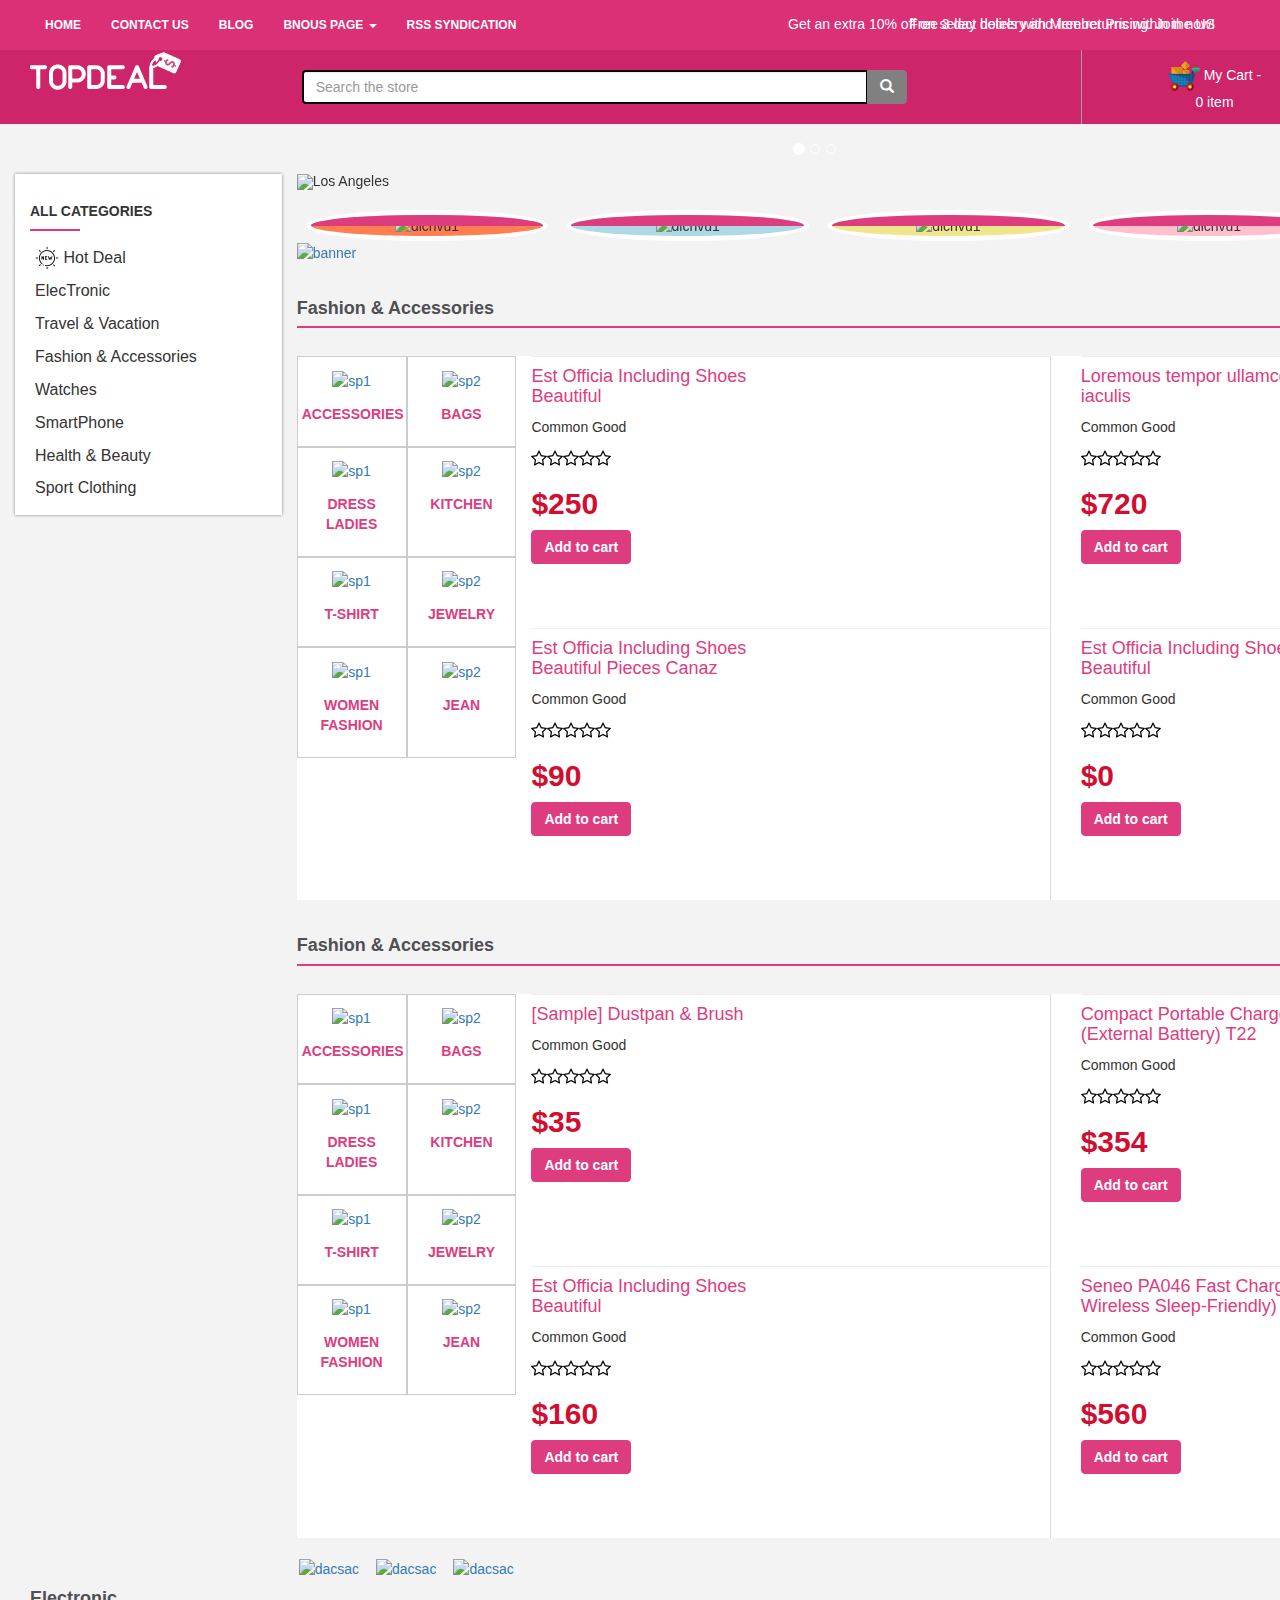
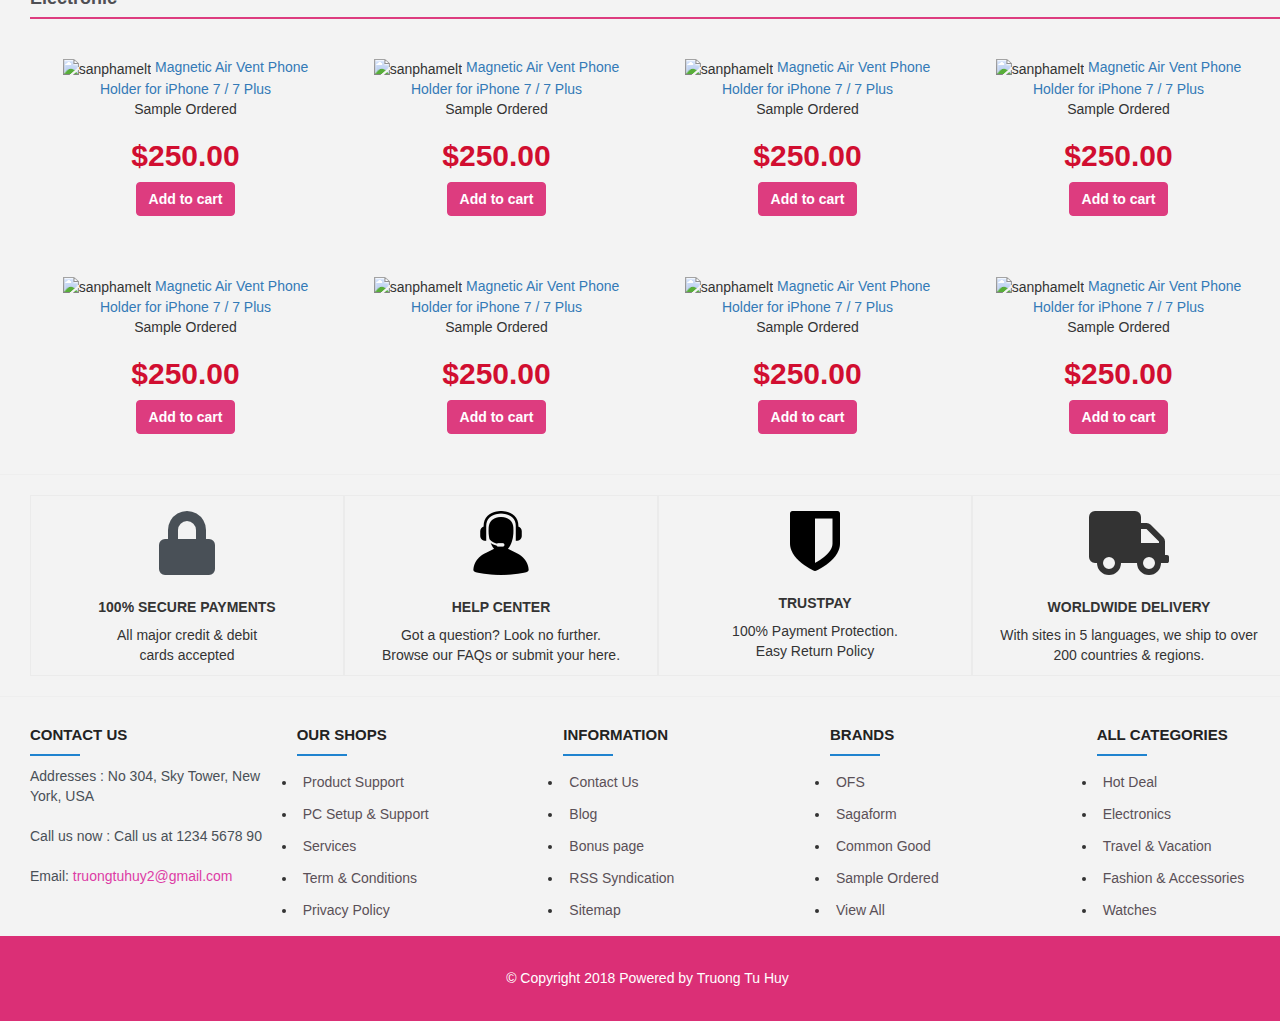
==== commit fd3c2604: "complete web" ====
--- a/index.html
+++ b/index.html
@@ -12,10 +12,9 @@
 	<link href="https://fonts.googleapis.com/css?family=Merriweather" rel="stylesheet">
 	<script src="https://ajax.googleapis.com/ajax/libs/jquery/3.3.1/jquery.min.js"></script>
 	<script src="https://maxcdn.bootstrapcdn.com/bootstrap/3.3.7/js/bootstrap.min.js"></script>
-	<script src="js/product_list.js"></script>
-
+	<script src="product_list.js"></script>
+	<script src="assets/js/main.js"></script>
 </head>
-
 <body>
 	<!-- header start -->
 	<header>
@@ -24,7 +23,6 @@
 		</script>
 	</header>
 	<!-- headerend -->
-
 
 	<!-- danhmucsanpham -->
 	<div class="container">
@@ -209,98 +207,8 @@
 								</div>
 							</div>
 						</div>
-						<div class="col-xs-5 col-sm-5 col-md-5 col-lg-5 body_6">
-							<div class="line2">
-								<div class="text-sp">
-									<a href="#"><h4>Est Officia Including Shoes Beautiful</h4></a>
-									<p>Common Good</p>
-									<p>
-										<img src="assets/images/star.png" alt="">
-										<img src="assets/images/star.png" alt="">
-										<img src="assets/images/star.png" alt="">
-										<img src="assets/images/star.png" alt="">
-										<img src="assets/images/star.png" alt="">
-									</p>
-									<div class="price">
-										<h2>$250.00</h2>
-									</div>
-									<div class="addtocart">
-										<button type="button" class="btn btn-success">Add to cart </button>
-									</div>
-								</div>
-								<div class="anhsp">
-									<img src="https://cdn11.bigcommerce.com/s-dqqn20oe0e/images/stencil/270x270/products/120/393/36__99662.1532765748.png?c=2" alt="">
-								</div>
-							</div>
-							<div class="line2">
-								<div class="text-sp">
-									<a href="#"><h4>Est Officia Including Shoes Beautiful</h4></a>
-									<p>Common Good</p>
-									<p>
-										<img src="assets/images/star.png" alt="">
-										<img src="assets/images/star.png" alt="">
-										<img src="assets/images/star.png" alt="">
-										<img src="assets/images/star.png" alt="">
-										<img src="assets/images/star.png" alt="">
-									</p>
-									<div class="price">
-										<h2>$250.00</h2>
-									</div>
-									<div class="addtocart">
-										<button type="button" class="btn btn-success">Add to cart </button>
-									</div>
-								</div>
-								<div class="anhsp">
-									<img src="https://cdn11.bigcommerce.com/s-dqqn20oe0e/images/stencil/270x270/products/120/393/36__99662.1532765748.png?c=2" alt="">
-								</div>
-							</div>
-						</div>
-						<div class="col-xs-5 col-sm-5 col-md-5 col-lg-5 body_6">
-							<div class="line2">
-								<div class="text-sp">
-									<a href="#"><h4>Est Officia Including Shoes Beautiful</h4></a>
-									<p>Common Good</p>
-									<p>
-										<img src="assets/images/star.png" alt="">
-										<img src="assets/images/star.png" alt="">
-										<img src="assets/images/star.png" alt="">
-										<img src="assets/images/star.png" alt="">
-										<img src="assets/images/star.png" alt="">
-									</p>
-									<div class="price">
-										<h2>$250.00</h2>
-									</div>
-									<div class="addtocart">
-										<button type="button" class="btn btn-success">Add to cart </button>
-									</div>
-								</div>
-								<div class="anhsp">
-									<img src="https://cdn11.bigcommerce.com/s-dqqn20oe0e/images/stencil/270x270/products/120/393/36__99662.1532765748.png?c=2" alt="">
-								</div>
-							</div>
-							<div class="line2">
-								<div class="text-sp">
-									<a href="#"><h4>Est Officia Including Shoes Beautiful</h4></a>
-									<p>Common Good</p>
-									<p>
-										<img src="assets/images/star.png" alt="">
-										<img src="assets/images/star.png" alt="">
-										<img src="assets/images/star.png" alt="">
-										<img src="assets/images/star.png" alt="">
-										<img src="assets/images/star.png" alt="">
-									</p>
-									<div class="price">
-										<h2>$250.00</h2>
-									</div>
-									<div class="addtocart">
-										<button type="button" class="btn btn-success">Add to cart </button>
-									</div>
-								</div>
-								<div class="anhsp">
-									<img src="https://cdn11.bigcommerce.com/s-dqqn20oe0e/images/stencil/270x270/products/120/393/36__99662.1532765748.png?c=2" alt="">
-								</div>
-							</div>
-						</div>
+						<div id="list-prd-1" class="col-xs-5 col-sm-5 col-md-5 col-lg-5 body_6"></div>
+						<div id="list-prd-2" class="col-xs-5 col-sm-5 col-md-5 col-lg-5 body_6"></div>
 					</div>
 				</div>
 			</div>
@@ -346,98 +254,8 @@
 								</div>
 							</div>
 						</div>
-						<div class="col-xs-5 col-sm-5 col-md-5 col-lg-5 body_6">
-							<div class="line2">
-								<div class="text-sp">
-									<a href="#"><h4>Est Officia Including Shoes Beautiful</h4></a>
-									<p>Common Good</p>
-									<p>
-										<img src="assets/images/star.png" alt="">
-										<img src="assets/images/star.png" alt="">
-										<img src="assets/images/star.png" alt="">
-										<img src="assets/images/star.png" alt="">
-										<img src="assets/images/star.png" alt="">
-									</p>
-									<div class="price">
-										<h2>$250.00</h2>
-									</div>
-									<div class="addtocart">
-										<button type="button" class="btn btn-success">Add to cart </button>
-									</div>
-								</div>
-								<div class="anhsp">
-									<img src="https://cdn11.bigcommerce.com/s-dqqn20oe0e/images/stencil/270x270/products/120/393/36__99662.1532765748.png?c=2" alt="">
-								</div>
-							</div>
-							<div class="line2">
-								<div class="text-sp">
-									<a href="#"><h4>Est Officia Including Shoes Beautiful</h4></a>
-									<p>Common Good</p>
-									<p>
-										<img src="assets/images/star.png" alt="">
-										<img src="assets/images/star.png" alt="">
-										<img src="assets/images/star.png" alt="">
-										<img src="assets/images/star.png" alt="">
-										<img src="assets/images/star.png" alt="">
-									</p>
-									<div class="price">
-										<h2>$250.00</h2>
-									</div>
-									<div class="addtocart">
-										<button type="button" class="btn btn-success">Add to cart </button>
-									</div>
-								</div>
-								<div class="anhsp">
-									<img src="https://cdn11.bigcommerce.com/s-dqqn20oe0e/images/stencil/270x270/products/120/393/36__99662.1532765748.png?c=2" alt="">
-								</div>
-							</div>
-						</div>
-						<div class="col-xs-5 col-sm-5 col-md-5 col-lg-5 body_6">
-							<div class="line2">
-								<div class="text-sp">
-									<a href="#"><h4>Est Officia Including Shoes Beautiful</h4></a>
-									<p>Common Good</p>
-									<p>
-										<img src="assets/images/star.png" alt="">
-										<img src="assets/images/star.png" alt="">
-										<img src="assets/images/star.png" alt="">
-										<img src="assets/images/star.png" alt="">
-										<img src="assets/images/star.png" alt="">
-									</p>
-									<div class="price">
-										<h2>$250.00</h2>
-									</div>
-									<div class="addtocart">
-										<button type="button" class="btn btn-success">Add to cart </button>
-									</div>
-								</div>
-								<div class="anhsp">
-									<img src="https://cdn11.bigcommerce.com/s-dqqn20oe0e/images/stencil/270x270/products/120/393/36__99662.1532765748.png?c=2" alt="">
-								</div>
-							</div>
-							<div class="line2">
-								<div class="text-sp">
-									<a href="#"><h4>Est Officia Including Shoes Beautiful</h4></a>
-									<p>Common Good</p>
-									<p>
-										<img src="assets/images/star.png" alt="">
-										<img src="assets/images/star.png" alt="">
-										<img src="assets/images/star.png" alt="">
-										<img src="assets/images/star.png" alt="">
-										<img src="assets/images/star.png" alt="">
-									</p>
-									<div class="price">
-										<h2>$250.00</h2>
-									</div>
-									<div class="addtocart">
-										<button type="button" class="btn btn-success">Add to cart </button>
-									</div>
-								</div>
-								<div class="anhsp">
-									<img src="https://cdn11.bigcommerce.com/s-dqqn20oe0e/images/stencil/270x270/products/120/393/36__99662.1532765748.png?c=2" alt="">
-								</div>
-							</div>
-						</div>
+						<div id="list-prd-3" class="col-xs-5 col-sm-5 col-md-5 col-lg-5 body_6"></div>
+						<div id="list-prd-4" class="col-xs-5 col-sm-5 col-md-5 col-lg-5 body_6"></div>
 					</div>
 				</div>
 			</div>
@@ -599,5 +417,6 @@
 			$('footer').load('footer.html');
 		</script>
 	</footer><!-- endfooter -->
+	<script type="text/javascript" src="assets/js/index_prd_list.js"></script>
 </body>
 </html>--- a/assets/css/style.css
+++ b/assets/css/style.css
@@ -1,6 +1,15 @@
 *{
     padding: 0px;
     margin: 0px;
+}
+
+.Set {
+    background-color: red;
+    width: 50px;
+    margin-left: 10px;
+    outline: none;
+    color:#fff;
+    font-weight:bold;
 }
 
 .sanphamelt {
